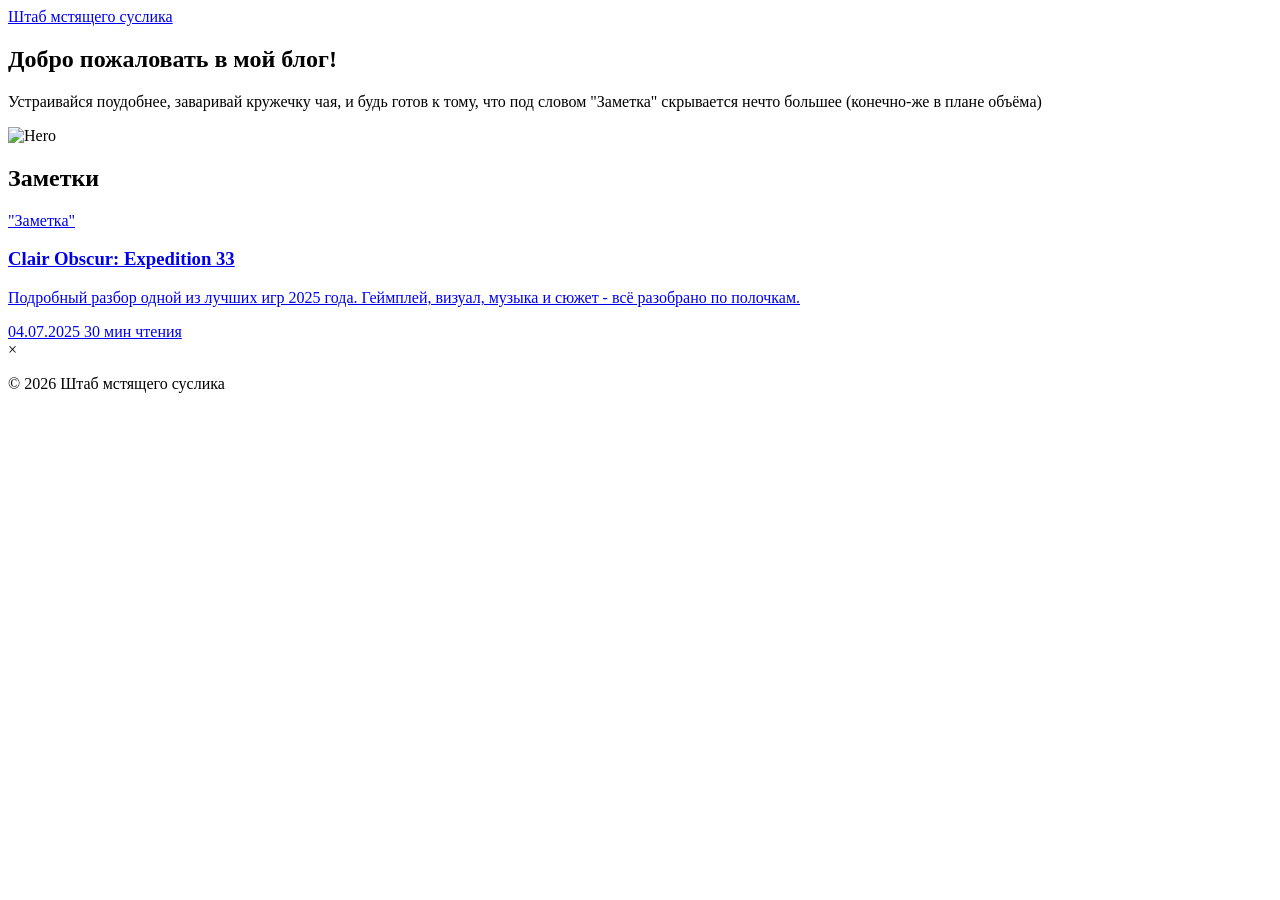
==== index.html @ 531ce534 "Фикс ссылок" ====
<!DOCTYPE html>
<html lang="ru">
<head>
    <meta charset="UTF-8">
    <meta name="viewport" content="width=device-width, initial-scale=1.0">
    <title>Штаб мстящего суслика</title>
    <link rel="stylesheet" href="/games-blog/styles/blog.css">

    <link rel="icon" type="image/png" href="/games-blog/favicon-96x96.png" sizes="96x96" />
    <link rel="icon" type="image/svg+xml" href="/games-blog/favicon.svg" />
    <link rel="shortcut icon" href="/games-blog/favicon.ico" />
    <link rel="apple-touch-icon" sizes="180x180" href="/games-blog/apple-touch-icon.png" />
    <link rel="manifest" href="/games-blog/site.webmanifest" />

    <script src="/games-blog/scripts/blog.js" defer></script>
</head>
<body>
<header class="site-header">
    <div class="header-content">
        <a href="/games-blog/index.html" class="site-title">Штаб мстящего суслика</a>
<!--        <nav class="main-nav">-->
<!--            <a href="/games-blog/index.html" class="nav-link">Главная</a>-->
<!--        </nav>-->
    </div>
</header>

    <!-- Hero section -->
    <section class="blog-hero">
        <div class="hero-content">
            <h1>Добро пожаловать в мой блог!</h1>
            <p>
                Устраивайся поудобнее, заваривай кружечку чая, и будь готов к тому,
                что под словом "Заметка" скрывается нечто большее (конечно-же в плане объёма)
            </p>
        </div>
    </section>

    <!-- Hero Image -->
    <div class="hero-image-container">
        <img src="/games-blog/media/hero.avif" alt="Hero" class="hero-image">
    </div>

    <!-- Articles list -->
    <main class="articles-container">
        <h2 class="section-title">Заметки</h2>
        
        <div class="articles-grid">

            <article class="article-card">
                <a href="clair-obscur/index.html" class="card-link">
                    <div class="card-image" style="background-image: url('/games-blog/clair-obscur/media/cover.avif');">
                        <span class="card-category">"Заметка"</span>
                    </div>
                    <div class="card-content">
                        <h3 class="card-title">Clair Obscur: Expedition 33</h3>
                        <p class="card-excerpt">Подробный разбор одной из лучших игр 2025 года. Геймплей, визуал, музыка и сюжет - всё разобрано по полочкам.</p>
                        <div class="card-meta">
                            <span class="card-date">04.07.2025</span>
                            <span class="card-read">30 мин чтения</span>
                        </div>
                    </div>
                </a>
            </article>
        </div>
    </main>

    <!-- Lightbox for image zoom -->
    <div id="imageLightbox" class="lightbox" onclick="closeLightbox()">
        <div class="lightbox-content">
            <span class="lightbox-close" onclick="closeLightbox()">&times;</span>
            <img id="lightboxImage" src="" alt="">
        </div>
    </div>

    <!-- Footer -->
    <footer class="site-footer">
        <p>&copy; 2026 Штаб мстящего суслика</p>
    </footer>
</body>
</html>
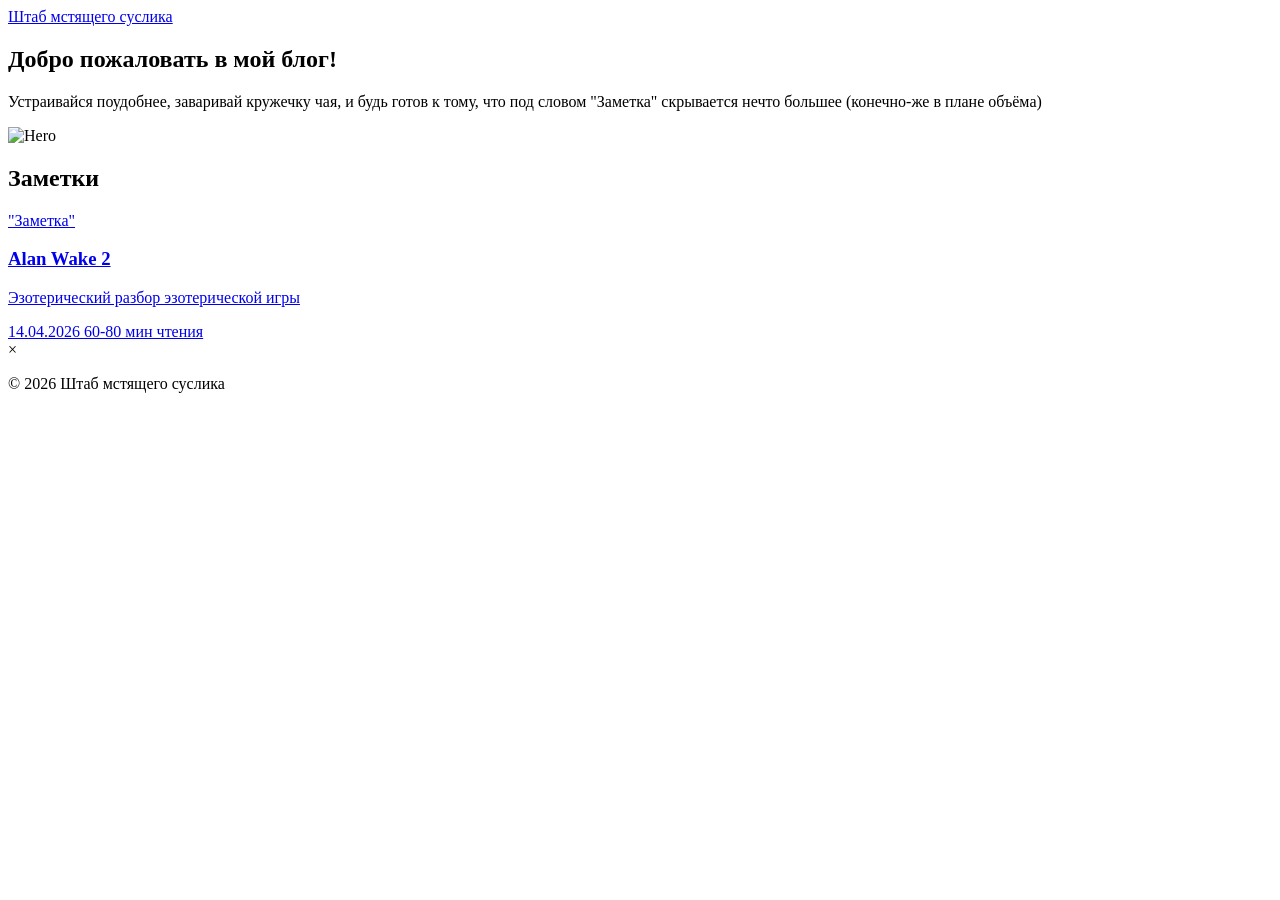
==== commit e4fcb579: "Добавление заметки про Alan Wake 2" ====
--- a/index.html
+++ b/index.html
@@ -46,17 +46,17 @@
         
         <div class="articles-grid">
 
-            <article class="article-card">
-                <a href="clair-obscur/index.html" class="card-link">
-                    <div class="card-image" style="background-image: url('/games-blog/clair-obscur/media/cover.avif');">
+            <article class="article-card" data-theme="red">
+                <a href="alan-wake-2/index.html" class="card-link">
+                    <div class="card-image" style="background-image: url('/games-blog/alan-wake-2/media/cover.avif');">
                         <span class="card-category">"Заметка"</span>
                     </div>
                     <div class="card-content">
-                        <h3 class="card-title">Clair Obscur: Expedition 33</h3>
-                        <p class="card-excerpt">Подробный разбор одной из лучших игр 2025 года. Геймплей, визуал, музыка и сюжет - всё разобрано по полочкам.</p>
+                        <h3 class="card-title">Alan Wake 2</h3>
+                        <p class="card-excerpt">Эзотерический разбор эзотерической игры</p>
                         <div class="card-meta">
-                            <span class="card-date">04.07.2025</span>
-                            <span class="card-read">30 мин чтения</span>
+                            <span class="card-date">14.04.2026</span>
+                            <span class="card-read">60-80 мин чтения</span>
                         </div>
                     </div>
                 </a>
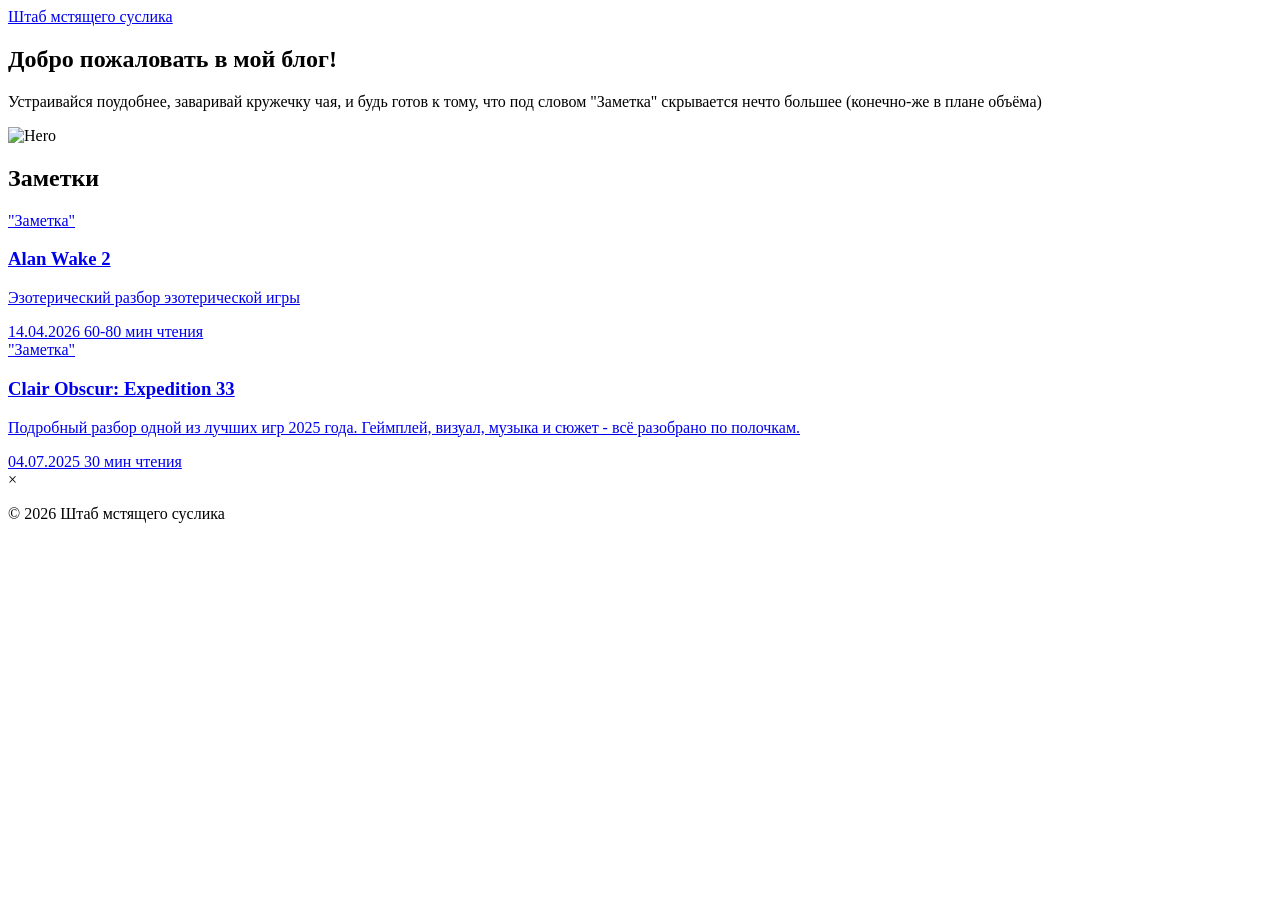
==== commit 0e964f10: "Правки для ленивой подгрузки" ====
--- a/index.html
+++ b/index.html
@@ -37,7 +37,7 @@
 
     <!-- Hero Image -->
     <div class="hero-image-container">
-        <img src="/games-blog/media/hero.avif" alt="Hero" class="hero-image">
+        <img src="/games-blog/media/hero.avif" alt="Hero" class="hero-image" loading="lazy">
     </div>
 
     <!-- Articles list -->
@@ -61,6 +61,21 @@
                     </div>
                 </a>
             </article>
+            <article class="article-card" data-theme="emerald">
+                <a href="clair-obscur/index.html" class="card-link">
+                    <div class="card-image" style="background-image: url('/games-blog/clair-obscur/media/cover.avif');">
+                        <span class="card-category">"Заметка"</span>
+                    </div>
+                    <div class="card-content">
+                        <h3 class="card-title">Clair Obscur: Expedition 33</h3>
+                        <p class="card-excerpt">Подробный разбор одной из лучших игр 2025 года. Геймплей, визуал, музыка и сюжет - всё разобрано по полочкам.</p>
+                        <div class="card-meta">
+                            <span class="card-date">04.07.2025</span>
+                            <span class="card-read">30 мин чтения</span>
+                        </div>
+                    </div>
+                </a>
+            </article>
         </div>
     </main>
 
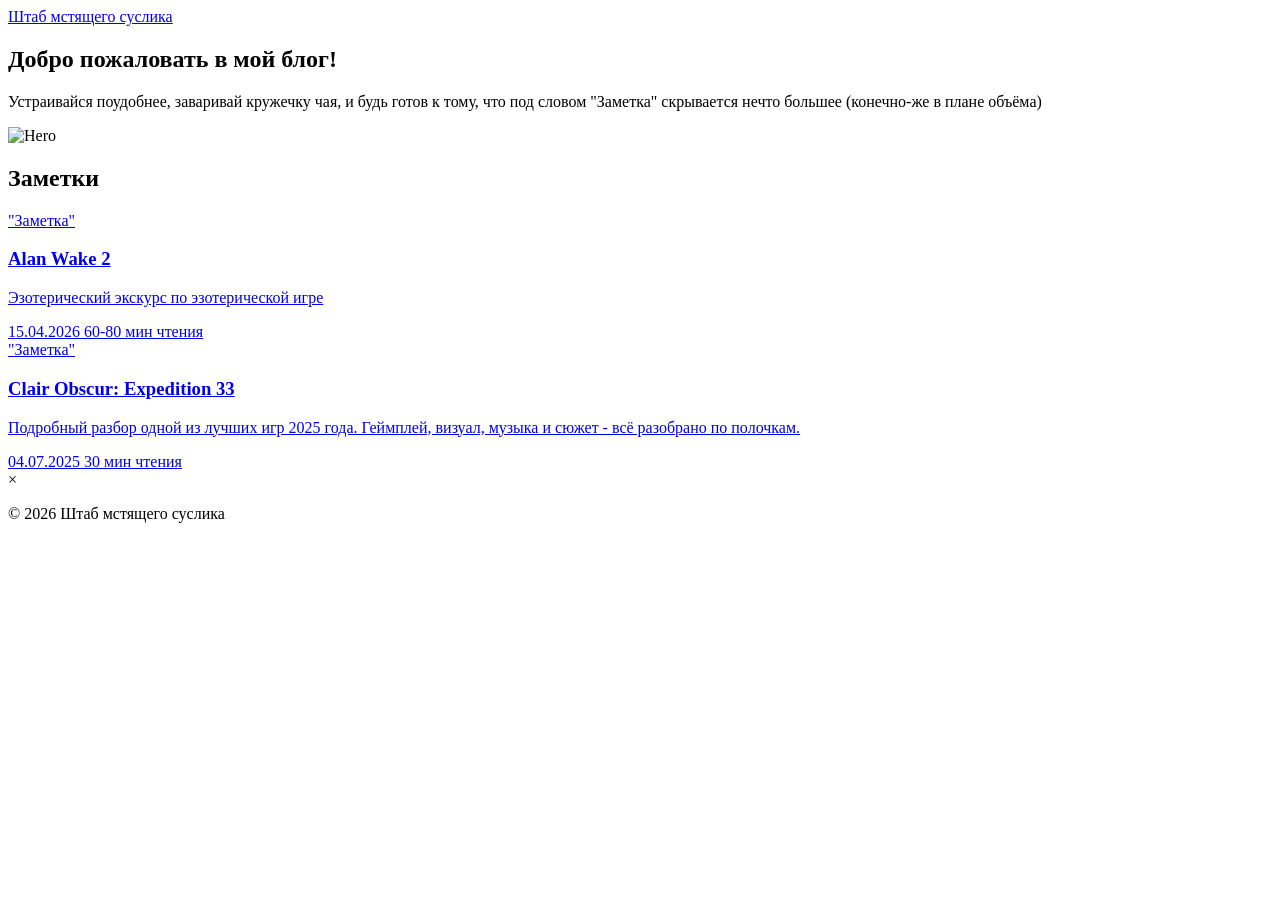
==== commit 355b2bbf: "Правки" ====
--- a/index.html
+++ b/index.html
@@ -2,7 +2,7 @@
 <html lang="ru">
 <head>
     <meta charset="UTF-8">
-    <meta name="viewport" content="width=device-width, initial-scale=1.0">
+    <meta name="viewport" content="width=device-width, initial-scale=1.0, maximum-scale=1.0, user-scalable=no">
     <title>Штаб мстящего суслика</title>
     <link rel="stylesheet" href="/games-blog/styles/blog.css">
 
@@ -37,7 +37,7 @@
 
     <!-- Hero Image -->
     <div class="hero-image-container">
-        <img src="/games-blog/media/hero.avif" alt="Hero" class="hero-image" loading="lazy">
+        <img src="/games-blog/media/hero.avif" alt="Hero" class="hero-image">
     </div>
 
     <!-- Articles list -->
@@ -53,9 +53,9 @@
                     </div>
                     <div class="card-content">
                         <h3 class="card-title">Alan Wake 2</h3>
-                        <p class="card-excerpt">Эзотерический разбор эзотерической игры</p>
+                        <p class="card-excerpt">Эзотерический экскурс по эзотерической игре</p>
                         <div class="card-meta">
-                            <span class="card-date">14.04.2026</span>
+                            <span class="card-date">15.04.2026</span>
                             <span class="card-read">60-80 мин чтения</span>
                         </div>
                     </div>
@@ -83,7 +83,10 @@
     <div id="imageLightbox" class="lightbox" onclick="closeLightbox()">
         <div class="lightbox-content">
             <span class="lightbox-close" onclick="closeLightbox()">&times;</span>
-            <img id="lightboxImage" src="" alt="">
+            <div class="lightbox-loader" id="lightboxLoader">
+                <div class="spinner"></div>
+            </div>
+            <img id="lightboxImage" src="" alt="" style="display: none;">
         </div>
     </div>
 
